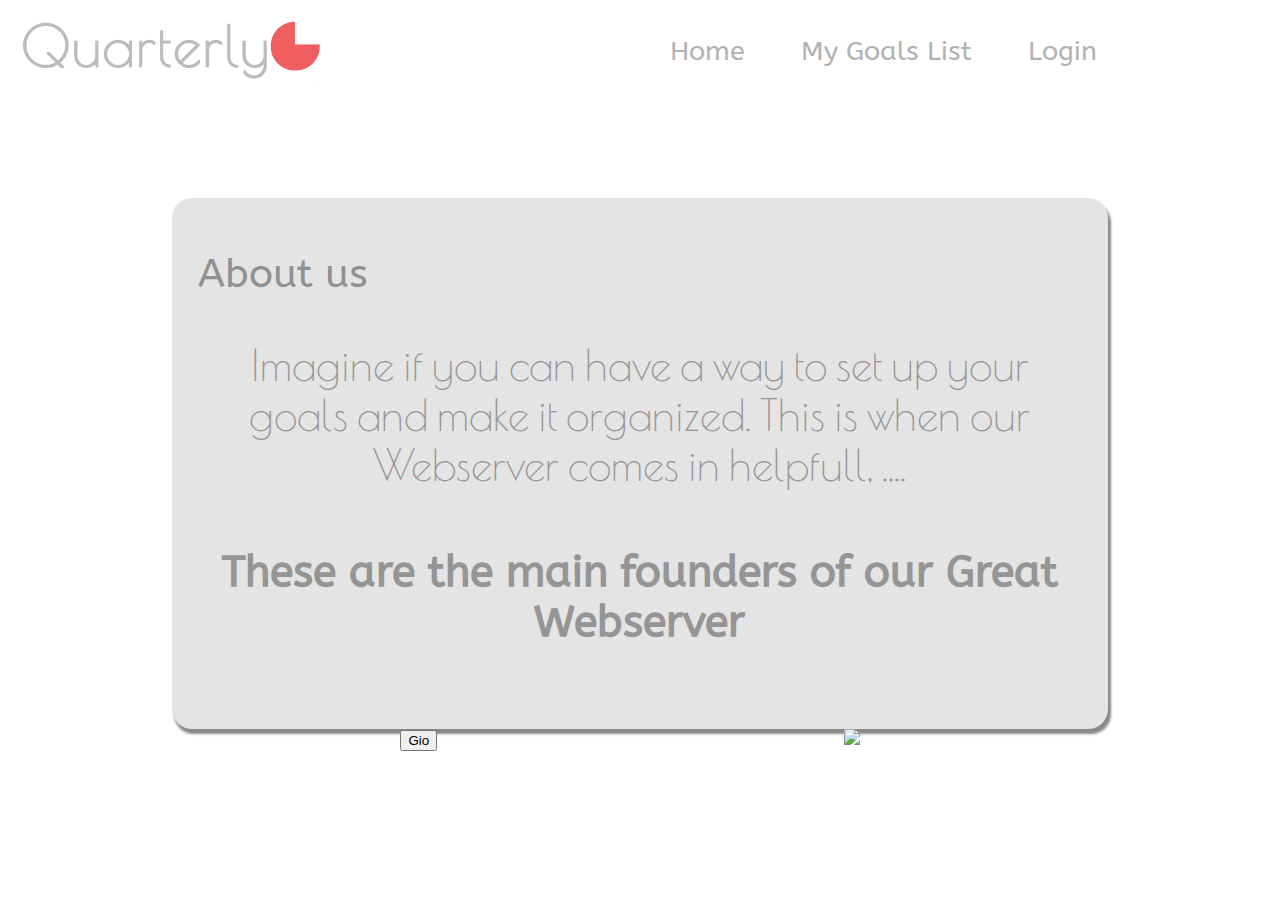
==== capquarterly/html/about_us.html @ 97fdc851 "Merge branch 'master' of https://github.com/darnelj/Cssi-quarterly" ====
<!DOCTYPE html>
<html>
  <head>
    <title>Quarterly</title>
    <script src="https://ajax.googleapis.com/ajax/libs/jquery/2.1.4/jquery.min.js"></script>
    <script src="../javascript/about_us.js"></script>
    <link rel="stylesheet" type="text/css" href="../css/goal_page.css">
    <link rel="stylesheet" type="text/css" href="../css/index.css">
  </head>
  <body>
  <a href="/"><img id="logo" src="../css/logo.gif" width =25%></a>
  <br /><br />
  <span>
  <nav>
  <ul>
    <li><a href="/">Home</a></li>
    <li><a href="/list">My Goals List</a></li>
    <li><a href="/login">Login</a></li>
  </ul>
  </nav>
  <article class="ind-goal-art">
  <h1>About us</h1>
  <p>Imagine if you can have a way to set up your goals and make it organized. This is when our Webserver comes in helpfull, ....</p>
  <h4>  These are the main founders of our Great Webserver </h4>
  <div>
    <button id="q">Gio</button>
    <!-- <button id="x">Darnel</button>
    <button id="y">Olivia</button> -->
  </div>
  <div>
    <img src="http://the305.com/blog/wp-content/uploads/2014/07/thweeknd-miami.jpg" id="theweeknd"/>
    <!-- <img src="http://the305.com/blog/wp-content/uploads/2014/07/thweeknd-miami.jpg" id="theweeknd"/>
    <img src="http://the305.com/blog/wp-content/uploads/2014/07/thweeknd-miami.jpg" id="theweeknd"/> -->
  </div>
  </article>
  </body>
</html>
---- capquarterly/css/goal_page.css ----
h3{
  font-family: 'ABeeZee', sans-serif;
  font-weight: bold;
}

h4{
  font-family: 'ABeeZee', sans-serif;
}

#directions{
  border: 5px solid #ef5f5f;
}

.ind-goal-art{
  width: 70%;
  padding:2%;
  font-size: 32pt;
}

td{
  border: 5px solid blue;
  margin-left: 100px;
}
section{
  margin: 0 auto;
  width: 80%;
}
div{
  width: 48%;
  float: left;
  margin-left: 1%;
}
.clear-fix:after{
  content: "";
  clear: both;
  display: block;
  font-size: 20pt;
}
li{
 list-style-type: none;
}
.add{
  font-weight: bold;
}
.subtract{
  font-weight: bold;
}
.extra1{
  display: none;
}

.extra2{
  display: none;
}
.extra3{
  display: none;
}
.extra4{
  display: none;
}
---- capquarterly/css/index.css ----
@import url(http://fonts.googleapis.com/css?family=Poiret+One);
@import url(http://fonts.googleapis.com/css?family=ABeeZee);

title{
    font-family: 'Poiret One', cursive;
}
body{
    font-family: 'Poiret One', cursive;
    text-align: center;
    color:#959595;
    /*background-image:url("grid_tile.jpg");
    background-size:contain;
    background-repeat: repeat;*/
    background-color: white;
    font-size: 20pt;
}
h1{
  font-weight: bolder;
  text-align: left;
  font-family: 'ABeeZee', sans-serif;
  font-weight: lighter;
  color:#909090;
  font-size: 30pt;

}
article{
  text-align: center;
  background-color: #e4e4e4 ;
  width: 50% ;
  margin-top: 10%;
  margin-bottom: 10%;
  margin-left: auto;
  margin-right: auto;
  padding: 1%;
  padding-top: 1%;
  border-radius: 20px;
  box-shadow: 2.5px 5px 2.5px #888;
  font-size:55pt;
}
#logo{
  position:sticky;
  float:left;
  max-width: 100%;
}

#login{
  text-align:right;
  margin-right: 19%;
}

nav {
  font-family: 'ABeeZee', sans-serif;
  font-weight: lighter;
	/*background-color: #f48282;*/
  font-size: 20pt
	color:#909090;
	display: inline-block;
  margin-left: 5%;
  margin-right: 5%;
  margin-top: 1.5%;
	overflow: hidden;
	width: 50%;
  border-radius:20px;
  position:absolute;
  top: 1%;
  right:1%;
}
nav ul {
	margin: 1%;
	padding: 0;
}

nav ul li {
	display: inline-block;
	list-style-type: none;
  background-color: white;
  border-radius: 20px;
	-webkit-transition: all 0.2s;
	-moz-transition: all 0.2s;
	-ms-transition: all 0.2s;
	-o-transition: all 0.2s;
	transition: all 0.2s;
}

nav > ul > li > a {
  color:#b2b2b2;
  display: inline-block;
  padding:0 24px;
  text-decoration: none;
		}

}
#goal{
  height:200px;
}
#submit-button{
  display:inline-block;
  width: 150px;
  height: 200px;
  font-size: 20pt;
}
#date{
  display:inline;
  border: 1%;
}
#help{
  font-size: 20pt;
}
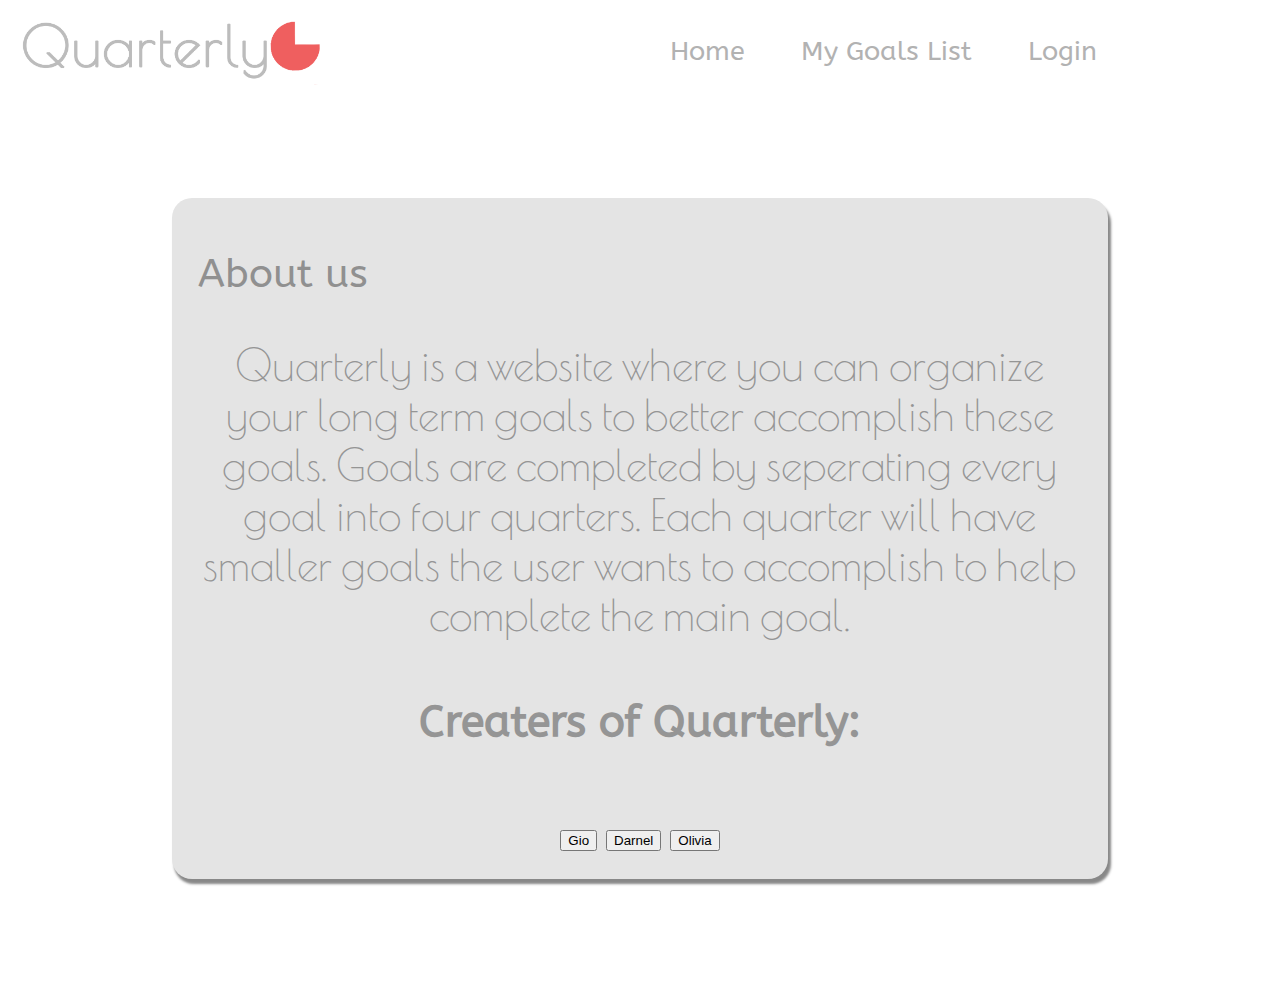
==== commit a9dda456: "deploying" ====
--- a/capquarterly/html/about_us.html
+++ b/capquarterly/html/about_us.html
@@ -20,17 +20,17 @@
   </nav>
   <article class="ind-goal-art">
   <h1>About us</h1>
-  <p>Imagine if you can have a way to set up your goals and make it organized. This is when our Webserver comes in helpfull, ....</p>
-  <h4>  These are the main founders of our Great Webserver </h4>
+  <p> Quarterly is a website where you can organize your long term goals to better accomplish these goals.  Goals are completed by seperating every goal into four quarters.  Each quarter will have smaller goals the user wants to accomplish to help complete the main goal.</p>
+  <h4>Creaters of Quarterly: </h4>
   <div>
     <button id="q">Gio</button>
-    <!-- <button id="x">Darnel</button>
-    <button id="y">Olivia</button> -->
+    <button id="x">Darnel</button>
+    <button id="y">Olivia</button>
   </div>
   <div>
-    <img src="http://the305.com/blog/wp-content/uploads/2014/07/thweeknd-miami.jpg" id="theweeknd"/>
-    <!-- <img src="http://the305.com/blog/wp-content/uploads/2014/07/thweeknd-miami.jpg" id="theweeknd"/>
-    <img src="http://the305.com/blog/wp-content/uploads/2014/07/thweeknd-miami.jpg" id="theweeknd"/> -->
+    <img src="10263982_247341112125751_3480077433193688444_o.jpg" id="Gio"/>
+    <img src="http://the305.com/blog/wp-content/uploads/2014/07/thweeknd-miami.jpg" id="Olivia"/>
+    <img src="http://the305.com/blog/wp-content/uploads/2014/07/thweeknd-miami.jpg" id="Darnel"/>
   </div>
   </article>
   </body>
--- a/capquarterly/css/goal_page.css
+++ b/capquarterly/css/goal_page.css
@@ -26,7 +26,7 @@
   margin: 0 auto;
   width: 80%;
 }
-div{
+.q{
   width: 48%;
   float: left;
   margin-left: 1%;
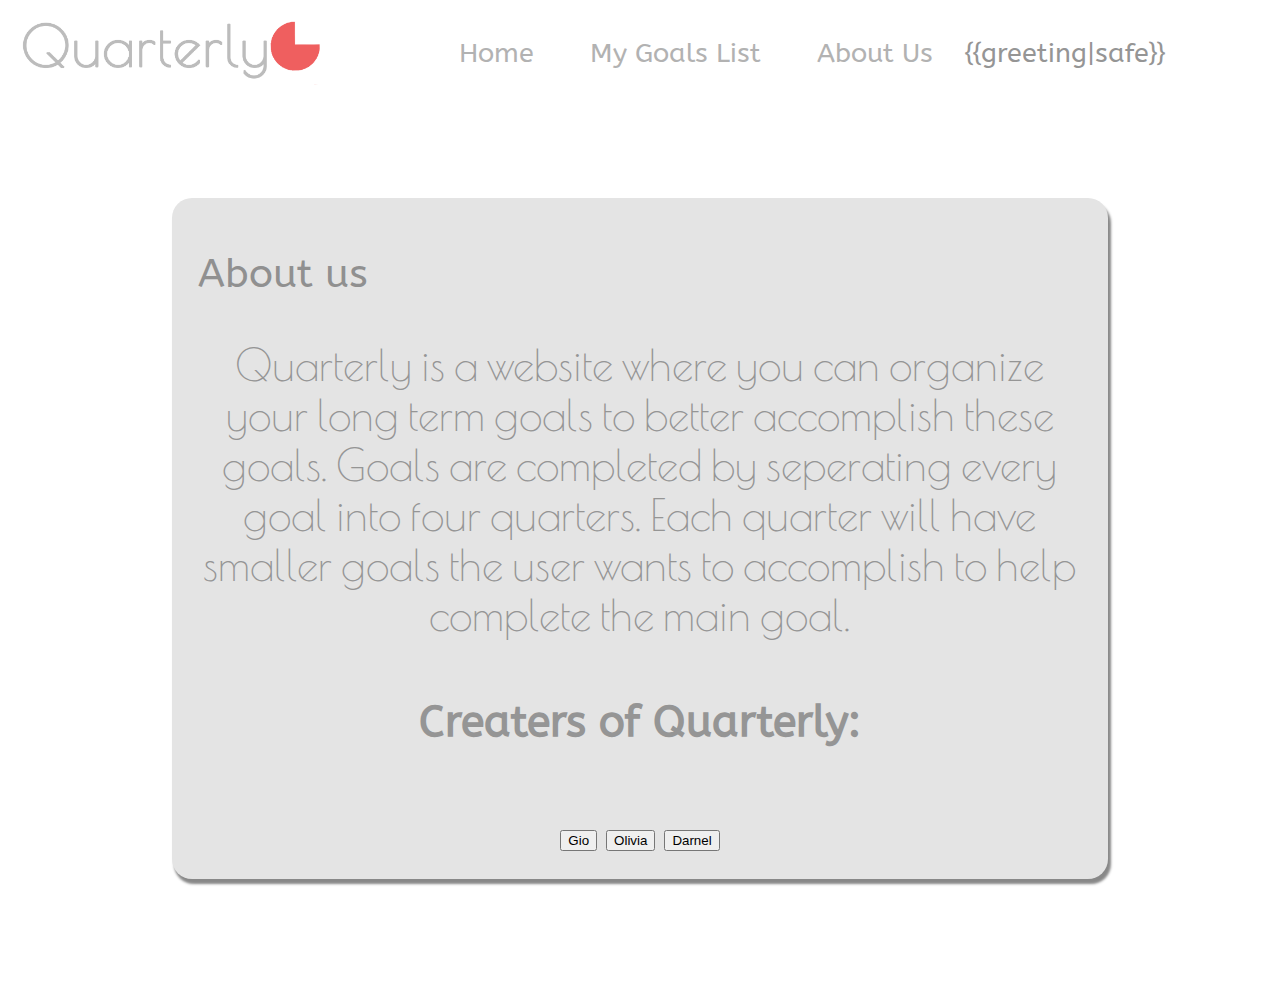
==== commit 51f2b189: "Merge branch 'master' of https://github.com/darnelj/Cssi-quarterly" ====
--- a/capquarterly/html/about_us.html
+++ b/capquarterly/html/about_us.html
@@ -6,6 +6,7 @@
     <script src="../javascript/about_us.js"></script>
     <link rel="stylesheet" type="text/css" href="../css/goal_page.css">
     <link rel="stylesheet" type="text/css" href="../css/index.css">
+    <link rel="stylesheet" type="text/css" href="../css/about.css">
   </head>
   <body>
   <a href="/"><img id="logo" src="../css/logo.gif" width =25%></a>
@@ -15,7 +16,8 @@
   <ul>
     <li><a href="/">Home</a></li>
     <li><a href="/list">My Goals List</a></li>
-    <li><a href="/login">Login</a></li>
+    <li><a href="/us">About Us</a></li>
+    <li>{{greeting|safe}}</li>
   </ul>
   </nav>
   <article class="ind-goal-art">
@@ -24,13 +26,13 @@
   <h4>Creaters of Quarterly: </h4>
   <div>
     <button id="q">Gio</button>
+    <button id="y">Olivia</button>
     <button id="x">Darnel</button>
-    <button id="y">Olivia</button>
   </div>
-  <div>
-    <img src="10263982_247341112125751_3480077433193688444_o.jpg" id="Gio"/>
-    <img src="http://the305.com/blog/wp-content/uploads/2014/07/thweeknd-miami.jpg" id="Olivia"/>
-    <img src="http://the305.com/blog/wp-content/uploads/2014/07/thweeknd-miami.jpg" id="Darnel"/>
+  <div class="clear-fix" id="margin">
+    <div id="Gio"><img src="../css/image.jpg"/ class="profile" /></div>
+    <div id="Olivia"><img src="../css/11035622_10203024401891238_2213619054753887058_o.jpg" class="profile" /></div>
+    <div id="Darnel"><img src="../css/10263982_247341112125751_3480077433193688444_o.jpg"/ class="profile"></div>
   </div>
   </article>
   </body>
--- a/capquarterly/css/goal_page.css
+++ b/capquarterly/css/goal_page.css
@@ -27,7 +27,7 @@
   width: 80%;
 }
 .q{
-  width: 48%;
+  width: 49%;
   float: left;
   margin-left: 1%;
 }
@@ -42,9 +42,13 @@
 }
 .add{
   font-weight: bold;
+  display: inline-block;
+  width: 5%;
 }
 .subtract{
   font-weight: bold;
+  display: inline-block;
+  width: 5%;
 }
 .extra1{
   display: none;
--- a/capquarterly/css/index.css
+++ b/capquarterly/css/index.css
@@ -52,18 +52,18 @@
   font-family: 'ABeeZee', sans-serif;
   font-weight: lighter;
 	/*background-color: #f48282;*/
-  font-size: 20pt
+  font-size: 15pt
 	color:#909090;
 	display: inline-block;
   margin-left: 5%;
   margin-right: 5%;
   margin-top: 1.5%;
 	overflow: hidden;
-	width: 50%;
+	width: 65%;
   border-radius:20px;
   position:absolute;
   top: 1%;
-  right:1%;
+  right:0%;
 }
 nav ul {
 	margin: 1%;
--- a/capquarterly/css/about.css
+++ b/capquarterly/css/about.css
@@ -0,0 +1,11 @@
+
+.profile{
+  width:30%;
+  float: left;
+  margin-left: 1%;
+  margin-right: 1%;
+}
+
+#margin{
+  margin-left: 4%;
+}
